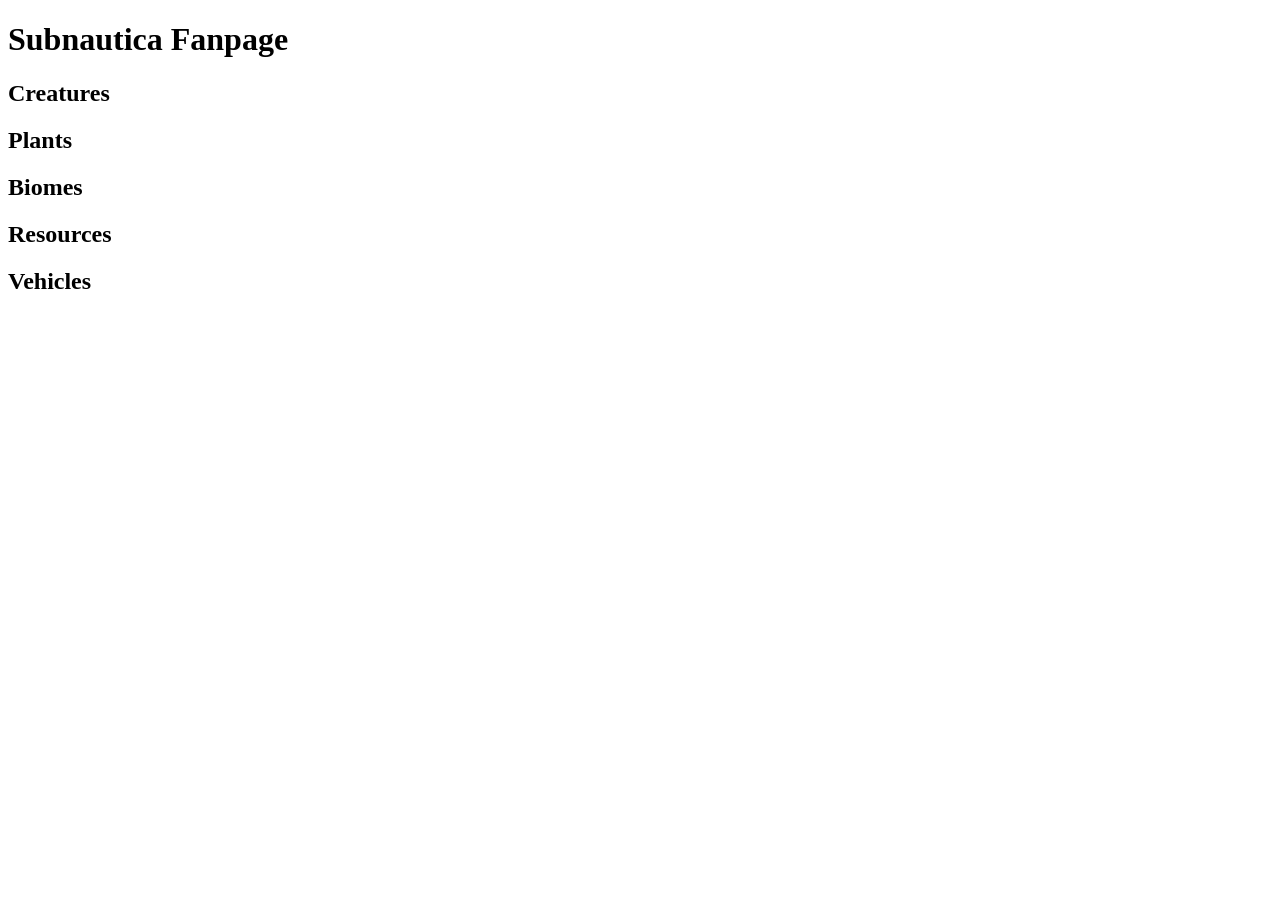
==== 2. oldal.html @ 8016676d "Subnauticaa fanpage first picture" ====
<!DOCTYPE html>
<html lang="hu">
<head>
    <meta charset="UTF-8">
    <meta name="viewport" content="width=device-width, initial-scale=1.0">
    <title>Subnautica Fanpage</title>
</head>
<body>

<h1>Subnautica Fanpage</h1>

<p>
    <h2>Creatures</h2>
</p>

<p>
    <h2>Plants</h2>
</p>

<p>
    <h2>Biomes</h2>
</p>

<p>
    <h2>Resources</h2>
</p>

<p>
    <h2>Vehicles</h2>
</p>

</body>
</html>
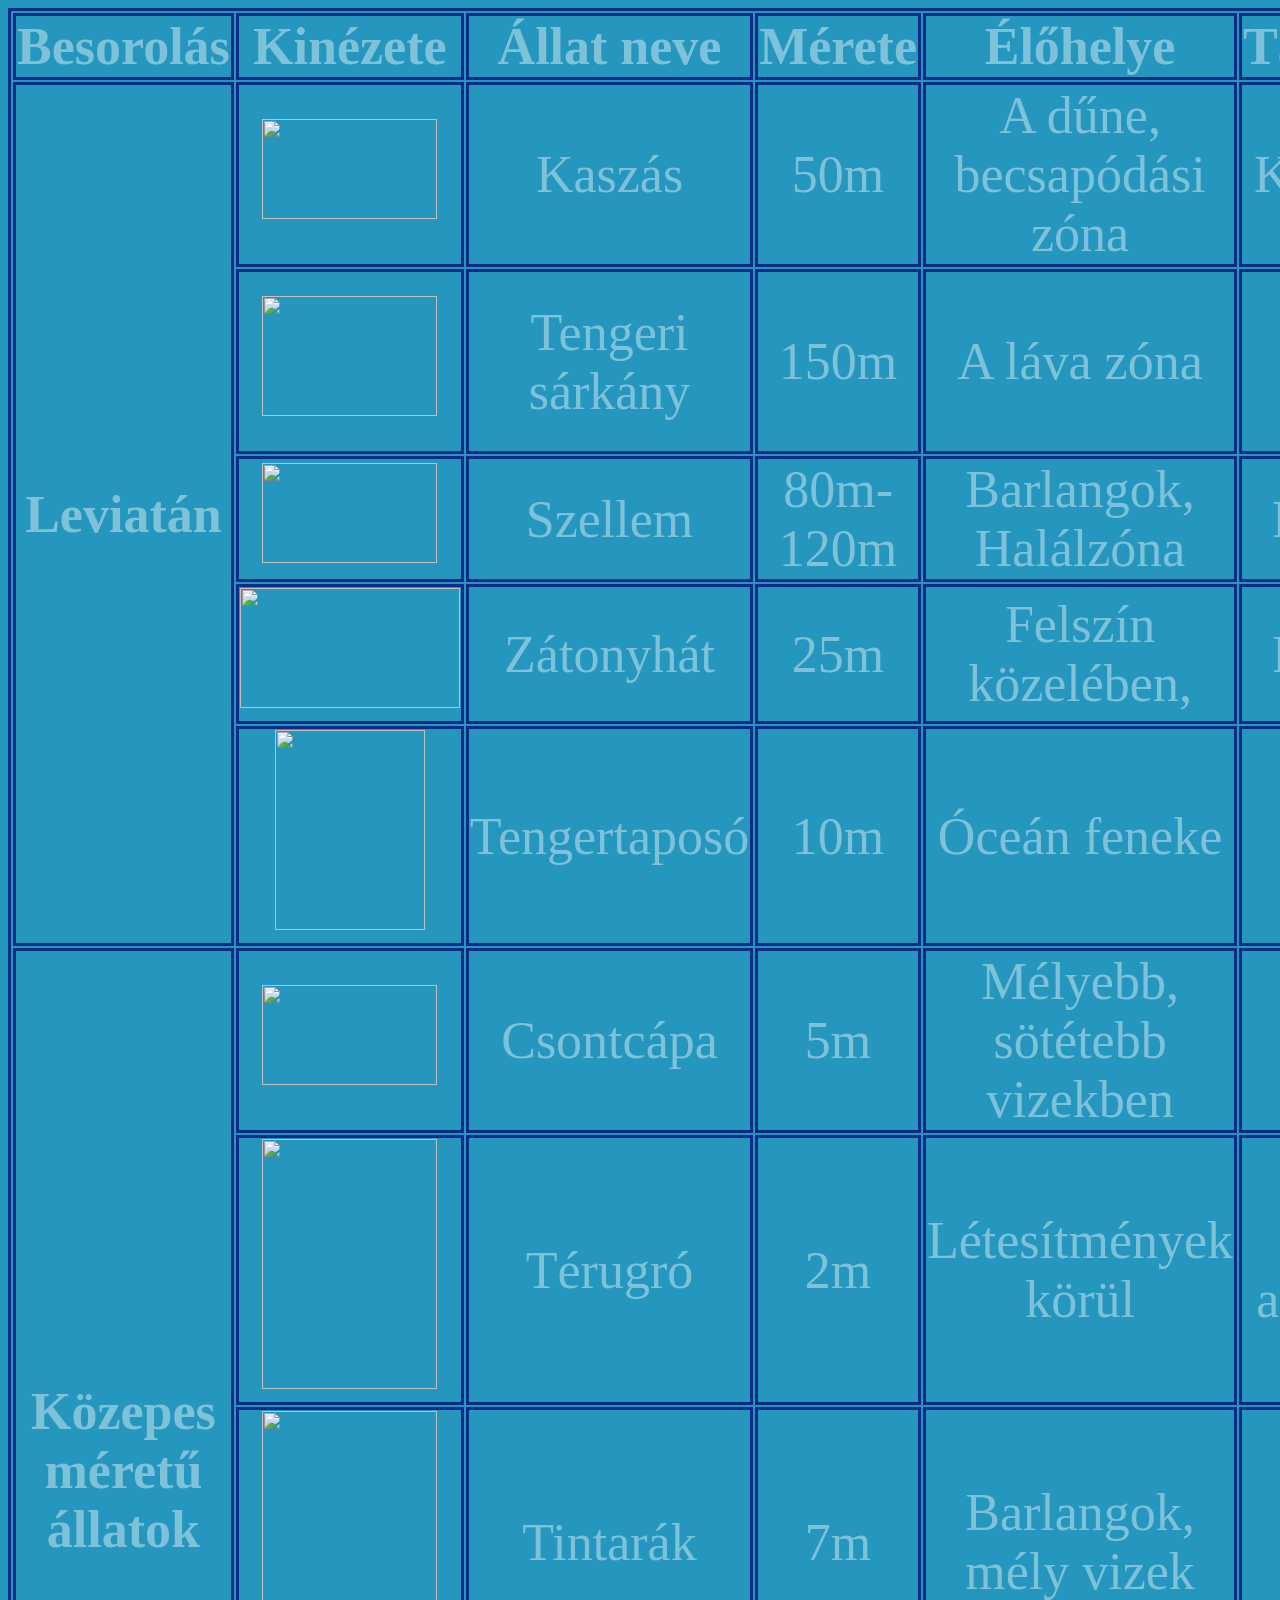
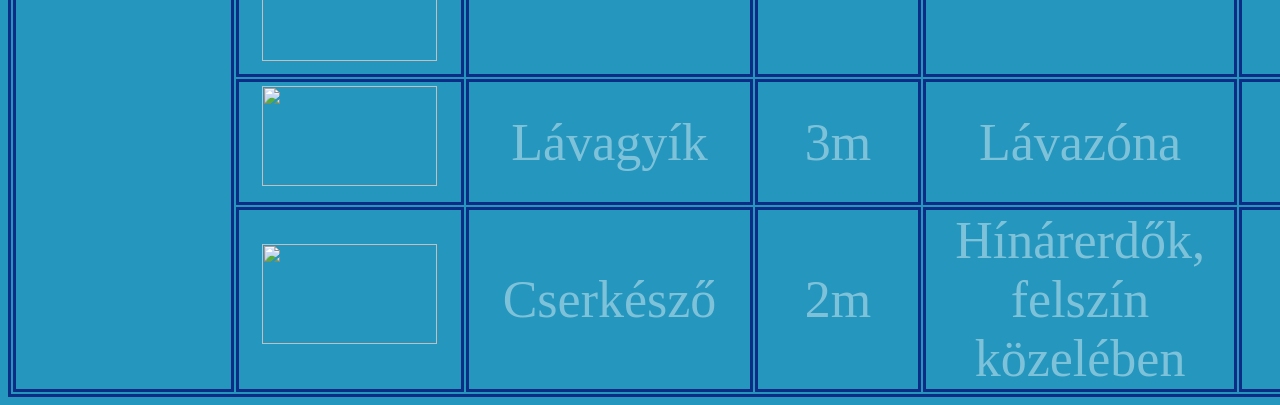
==== commit b9dfc5b9: "Táblázatok elkezdése a 2. oldalon" ====
--- a/2. oldal.html
+++ b/2. oldal.html
@@ -3,31 +3,95 @@
 <head>
     <meta charset="UTF-8">
     <meta name="viewport" content="width=device-width, initial-scale=1.0">
-    <title>Subnautica Fanpage</title>
+    <title>Subnautica Fanpage second page</title>
+     <link rel="stylesheet" href="2. oldal.css">
 </head>
-<body>
-
-<h1>Subnautica Fanpage</h1>
-
-<p>
-    <h2>Creatures</h2>
-</p>
-
-<p>
-    <h2>Plants</h2>
-</p>
-
-<p>
-    <h2>Biomes</h2>
-</p>
-
-<p>
-    <h2>Resources</h2>
-</p>
-
-<p>
-    <h2>Vehicles</h2>
-</p>
-
+<body class="alap-szin">
+    <table class="keret kozepre-igazitott kozepes-meret">
+        <thead>
+            <tr>
+                <th>Besorolás</th>
+                <th>Kinézete</th>
+                <th>Állat neve</th>
+                <th>Mérete</th>
+                <th>Élőhelye</th>
+                <th>Táplálkozása</th>
+            </tr>
+            <tr>
+                <th rowspan="5">Leviatán</th>
+                <td><img src="https://static.wikia.nocookie.net/subnautica/images/e/eb/Reaper_Leviathan_Fauna.png/revision/latest?cb=20191026175551" width="175px" height="100px"></td>
+                <td>Kaszás</td>
+                <td>50m</td>
+                <td>A dűne, becsapódási zóna</td>
+                <td>Kisebb halak</td>
+            </tr>
+            <tr>
+                <td><img src="https://static.wikia.nocookie.net/subnautica/images/a/a3/Sea_Dragon_Leviathan_Fauna.png/revision/latest?cb=20170616174710" width="175px" height="120px"></td>
+                <td>Tengeri sárkány</td>
+                <td>150m</td>
+                <td>A láva zóna</td>
+                <td>Nagyobb ragadozók (Kaszás)</td>
+            </tr>
+            <tr>
+                <td><img src="https://static.wikia.nocookie.net/subnautica/images/5/5d/Ghost_Leviathan_Fauna.png/revision/latest?cb=20191026180809" width="175px" height="100px"></td>
+                <td>Szellem</td>
+                <td>80m-120m</td>
+                <td>Barlangok, Halálzóna</td>
+                <td>Planktonok</td>
+            </tr>
+            <tr>
+                <td><img src="https://static.wikia.nocookie.net/subnautica/images/7/72/Reefback_Leviathan_Fauna.png/revision/latest?cb=20170715180947" width="220px" height="120px"></td>
+                <td>Zátonyhát</td>
+                <td>25m</td>
+                <td>Felszín közelében,</td>
+                <td>Planktonok</td>
+            </tr>
+            <tr>
+                <td><img src="https://media.wikily.gg/a0a0d8ff-7098-41dc-a585-c6d4e1483e70/2026-09-25/c77a25ba-4502-4f8f-ba31-a308737bb5d5-seatreader.png" width="150px" height="200px"></td>
+                <td>Tengertaposó</td>
+                <td>10m</td>
+                <td>Óceán feneke</td>
+                <td>Növények</td>
+             </tr>
+        </thead>
+        <tbody>
+            <tr>
+                <th rowspan="5">Közepes méretű állatok</th>
+                <td><img src="https://wiki.subnautica.com/sn/images/thumb/Boneshark_Fauna.png/200px-Boneshark_Fauna.png?79c16" width="175px" height="100px"></td>
+                <td>Csontcápa</td>
+                <td>5m</td>
+                <td>Mélyebb, sötétebb vizekben</td>
+                <td>Kis halak</td>
+            </tr>
+            <tr>
+                <td><img src="https://img.wikily.gg/unsafe/w:640/aHR0cHM6Ly9tZWRpYS53aWtpbHkuZ2cvYTBhMGQ4ZmYtNzA5OC00MWRjLWE1ODUtYzZkNGUxNDgzZTcwLzIwMjYtMDktMjUvYTYxZWQwNWItZmQ3Mi00NGRjLWI2ZTgtOTVmZjhiMGMzOTY2LXdhcnBlci5wbmc" width="175px" height="250px"></td>
+                <td>Térugró</td>
+                <td>2m</td>
+                <td>Létesítmények körül</td>
+                <td>Nincs anyagcseréje</td>
+            </tr>
+            <tr>
+                <td><img src="https://media.wikily.gg/a0a0d8ff-7098-41dc-a585-c6d4e1483e70/2026-09-25/caf88df0-10e1-42d7-8347-a0205a1c4b60-crabsquid.png" width="175px" height="250px"></td>
+                <td>Tintarák</td>
+                <td>7m</td>
+                <td>Barlangok, mély vizek</td>
+                <td>Kis halak</td>
+            </tr>
+            <tr>
+                <td><img src="https://static.wikia.nocookie.net/subnautica/images/0/0f/Lava_Lizard_Fauna_B.png/revision/latest?cb=20170127190744" width="175px" height="100px"></td>
+                <td>Lávagyík</td>
+                <td>3m</td>
+                <td>Lávazóna</td>
+                <td>Kis ragadozók</td>
+            </tr>
+            <tr>
+                <td><img src="https://static.wikia.nocookie.net/subnautica/images/f/f4/Stalker_Fauna.png/revision/latest/scale-to-width-down/1200?cb=20180207022303" width="175px" height="100px"></td>
+                <td>Cserkésző</td>
+                <td>2m</td>
+                <td>Hínárerdők, felszín közelében</td>
+                <td>Kis ragadozók</td>
+            </tr>
+        </tbody>
+    </table>
 </body>
 </html>
--- a/2. oldal.css
+++ b/2. oldal.css
@@ -0,0 +1,53 @@
+        body {
+            background-color: rgb(37, 150, 190)
+        }
+
+        .nagy-meretu-betu {
+            font-size: 100px;
+        }
+
+        .kozepre-igazitott {
+            text-align: center;
+        }
+
+        .bekezdes-betu-merete {
+            font-size: 35px;
+        }
+
+        .kozepre-igazitott {
+            text-align: center;
+        }
+
+        .kicsi-meret {
+            font-size: 29px;
+        }
+
+        .balra-igazitott {
+            text-align: left;
+        }
+
+        .jobbra-igazitott {
+            text-align: right;
+        }
+
+        .ures-ter-fentrol {
+            margin-top: 115px;
+        }
+
+        .ures-ter-alulrol {
+            margin-bottom: 115px;
+        }
+
+        .alap-szin {
+            color: rgb(126, 194, 218)
+        }
+
+        table, th, td {
+            border-style: solid;
+            border-width: 3px;
+            border-color: rgb(12, 44, 133);
+        }
+
+        .kozepes-meret {
+            font-size: 52px;
+        }
